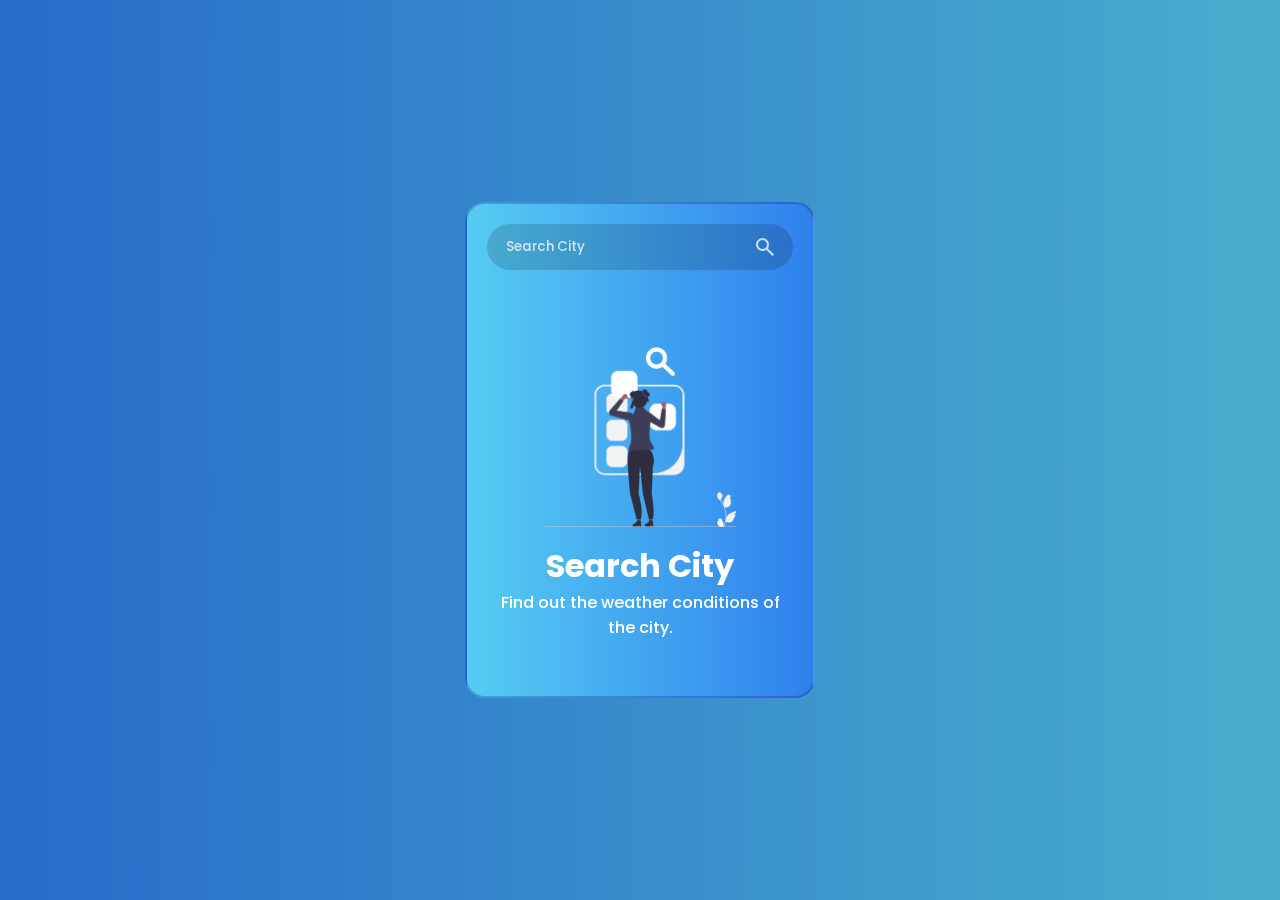
==== PRODIGY_WD_05/index.html @ 67902723 "Adding a Weather Checking app" ====
<!DOCTYPE html>
<html lang="en">
<head>
    <meta charset="UTF-8">
    <meta name="viewport" content="width=device-width, initial-scale=1.0">
    <title>Weather App by Anup</title>
    <link rel="stylesheet" href="styles.css">
    <!-- IMPORT GOOGLE ICONS -->
    <link rel="stylesheet" href="https://fonts.googleapis.com/css2?family=Material+Symbols+Outlined:opsz,wght,FILL,GRAD@24,400,0,0" />
</head>
<body>

    <main class="main-container">

        <header class="input-container">
            <input class="city-input" placeholder="Search City" type="text">
            <button class="search-btn">
                <span class="material-symbols-outlined">search</span>
            </button>
        </header>

        <section class="weather-info" style="display: none;">
            <div class="location-date-container">
                <div class="location">
                    <span class="material-symbols-outlined">location_on</span>
                    <h4 class="country-txt">Jakarta</h4>
                </div>
                <h5 class="current-date-txt regular-txt">Wed, 07 Aug</h5>
            </div>

            <div class="weather-summary-container">
                <img src="assets/weather/clouds.svg" class="weather-summary-img">
                <div class="weather-summary-info">
                    <h1 class="temp-txt">29 °C</h1>
                    <h3 class="condition-txt regular-txt">Clouds</h3>
                </div>
            </div>

            <div class="weather-conditions-container">
                <div class="condition-item">
                    <span class="material-symbols-outlined">water_drop</span>
                    <div class="condition-info">
                        <h5 class="regular-txt">Humidity</h5>
                        <h5 class="humidity-value-txt">55%</h5>
                    </div>
                </div>

                <div class="condition-item">
                    <span class="material-symbols-outlined">air</span>
                    <div class="condition-info">
                        <h5 class="regular-txt">Wind Speed</h5>
                        <h5 class="wind-value-txt">2 M/s</h5>
                    </div>
                </div>
            </div>

            <div class="forecast-items-container">
                <div class="forecast-item">
                    <h5 class="forecast-item-date regular-txt">05 Aug</h5>
                    <img src="assets/weather/thunderstorm.svg" class="forecast-item-img">
                    <h5 class="forecast-item-temp">29 °C</h5>
                </div>
                <div class="forecast-item">
                    <h5 class="forecast-item-date regular-txt">05 Aug</h5>
                    <img src="assets/weather/thunderstorm.svg" class="forecast-item-img">
                    <h5 class="forecast-item-temp">29 °C</h5>
                </div>
                <div class="forecast-item">
                    <h5 class="forecast-item-date regular-txt">05 Aug</h5>
                    <img src="assets/weather/thunderstorm.svg" class="forecast-item-img">
                    <h5 class="forecast-item-temp">29 °C</h5>
                </div>
                <div class="forecast-item">
                    <h5 class="forecast-item-date regular-txt">05 Aug</h5>
                    <img src="assets/weather/thunderstorm.svg" class="forecast-item-img">
                    <h5 class="forecast-item-temp">29 °C</h5>
                </div>
                <div class="forecast-item">
                    <h5 class="forecast-item-date regular-txt">05 Aug</h5>
                    <img src="assets/weather/thunderstorm.svg" class="forecast-item-img">
                    <h5 class="forecast-item-temp">29 °C</h5>
                </div>
            </div>
        </section>

        <section class="search-city section-message">
            <img src="assets/message/search-city.png">
            <div>
                <h1>Search City</h1>
                <h4 class="regular-txt">
                    Find out the weather conditions of the city.
                </h4>
            </div>
        </section>

        <section class="not-found section-message" style="display: none;">
            <img src="assets/message/not-found.png">
            <div>
                <h1>Not Found</h1>
                <h4 class="regular-txt">
                    The city you are looking for cannot be found.
                </h4>
            </div>
        </section>
    </main>
    <script src="script.js" defer></script>
</body>
</html>
---- PRODIGY_WD_05/styles.css ----
@import url('https://fonts.googleapis.com/css2?family=Poppins:ital,wght@0,100;0,200;0,300;0,400;0,500;0,600;0,700;0,800;0,900;1,100;1,200;1,300;1,400;1,500;1,600;1,700;1,800;1,900&display=swap');

* {
    margin: 0;
    padding: 0;
    box-sizing: border-box;
    font-family: "Poppins", sans-serif;
    color: white;
    font-weight: 700;
}

body {
    background: linear-gradient(to right, #2f80ed, #56ccf2);
    width: 100%;
    height: 100dvh;
    /* background-size: cover; */
    /* background-position: center; */
    display: flex;
    align-items: center;
    justify-content: center;
}
body::before {
    content: "";
    position: absolute;
    width: 100%;
    height: 100dvh;
    background: rgb(0, 0, 0, 0.15);
    backdrop-filter: blur(15px);
}

/* UTILITIES */
.regular-txt {
    font-weight: 500;
}
/* END UTILITIES */

.main-container {
    width: 350px;
    height: 496px;
    z-index: 1;
    background: linear-gradient(to right, #56ccf2, #2f80ed);
    border-radius: 20px;
    backdrop-filter: blur(100px);
    padding: 20px;
    border: solid 2px rgba(19, 16, 118,0.25);
    animation: popDown 1s ease forwards;
}
@keyframes popDown {
    0%{
        transform:translateY(-200px);
        opacity: 0;
    }
    100%{
        transform:translateY(0);
        opacity: 1;
    }
}

.main-container:hover{
    transform: scale(1.1);
}

/* INPUT CONTAINER */
.input-container {
    position: relative;
    margin-bottom: 25px;
}

.city-input {
    width: 100%;
    padding: 10px 16px;
    border-radius: 99px;
    border: 3px solid transparent;
    background: rgb(0, 0, 0, 0.15);
    outline: none;
    font-weight: 500;
    transition: 0.25s border;
    padding-right: 45px;
}
.city-input:focus {
    border: 3px solid rgb(0, 0, 0, 0.15);
}
.city-input:hover {
    border: 3px solid rgb(0, 0, 0, 0.15);
    transform:scale(1.1);
}
.city-input::placeholder {
    color: rgb(255, 255, 255, 0.75);
}

.search-btn {
    position: absolute;
    right: 16px;
    top: 50%;
    transform: translateY(-50%);
    background: none;
    display: flex;
    border: none;
    cursor: pointer;
}
.search-btn span {
    color: rgb(255, 255, 255, 0.75);
}
/* END INPUT CONTAINER */

/* SECTION: WEATHER INFO */
.weather-info {
    display: flex;
    flex-direction: column;
    gap: 25px;
}

.location-date-container {
    display: flex;
    justify-content: space-between;
    align-items: center;
}
.location {
    display: flex;
    align-items: center;
    gap: 6px;
}

.weather-summary-container {
    display: flex;
    justify-content: space-between;
    align-items: center;
}
.weather-summary-img {
    width: 120px;
    height: 120px;
}
.weather-summary-info {
    text-align: end;
}

.weather-conditions-container {
    display: flex;
    justify-content: space-between;
}
.condition-item {
    display: flex;
    align-items: center;
    gap: 6px;
}
.condition-item span {
    font-size: 30px;
}

.forecast-items-container {
    display: flex;
    gap: 15px;
    overflow-x: scroll;
    padding-bottom: 12px;
}
.forecast-items-container::-webkit-scrollbar {
    height: 8px;
}
.forecast-items-container::-webkit-scrollbar-track {
    background: rgb(0, 0, 0, 0.1);
    border-radius: 99px;
}
.forecast-items-container::-webkit-scrollbar-thumb {
    background: rgb(0, 0, 0, 0.15);
    border-radius: 99px;
}

.forecast-item {
    min-width: 70px;
    background: rgb(255, 255, 255, 0.1);
    display: flex;
    flex-direction: column;
    gap: 6px;
    padding: 10px;
    align-items: center;
    border-radius: 12px;
    transition: 0.3s background;
}
.forecast-item:hover {
    background: rgb(255, 255, 255, 0.25);
    transform: scale(1.04);

}
.forecast-item-img {
    width: 40px;
    height: 40px;
}
/* END SECTION: WEATHER INFO */

/* SECTION: MESSAGE */
.section-message {
    display: flex;
    flex-direction: column;
    align-items: center;
    text-align: center;
    gap: 15px;
    margin-top: 25%;
}
.section-message img {
    height: 180px;
    width: fit-content;
}
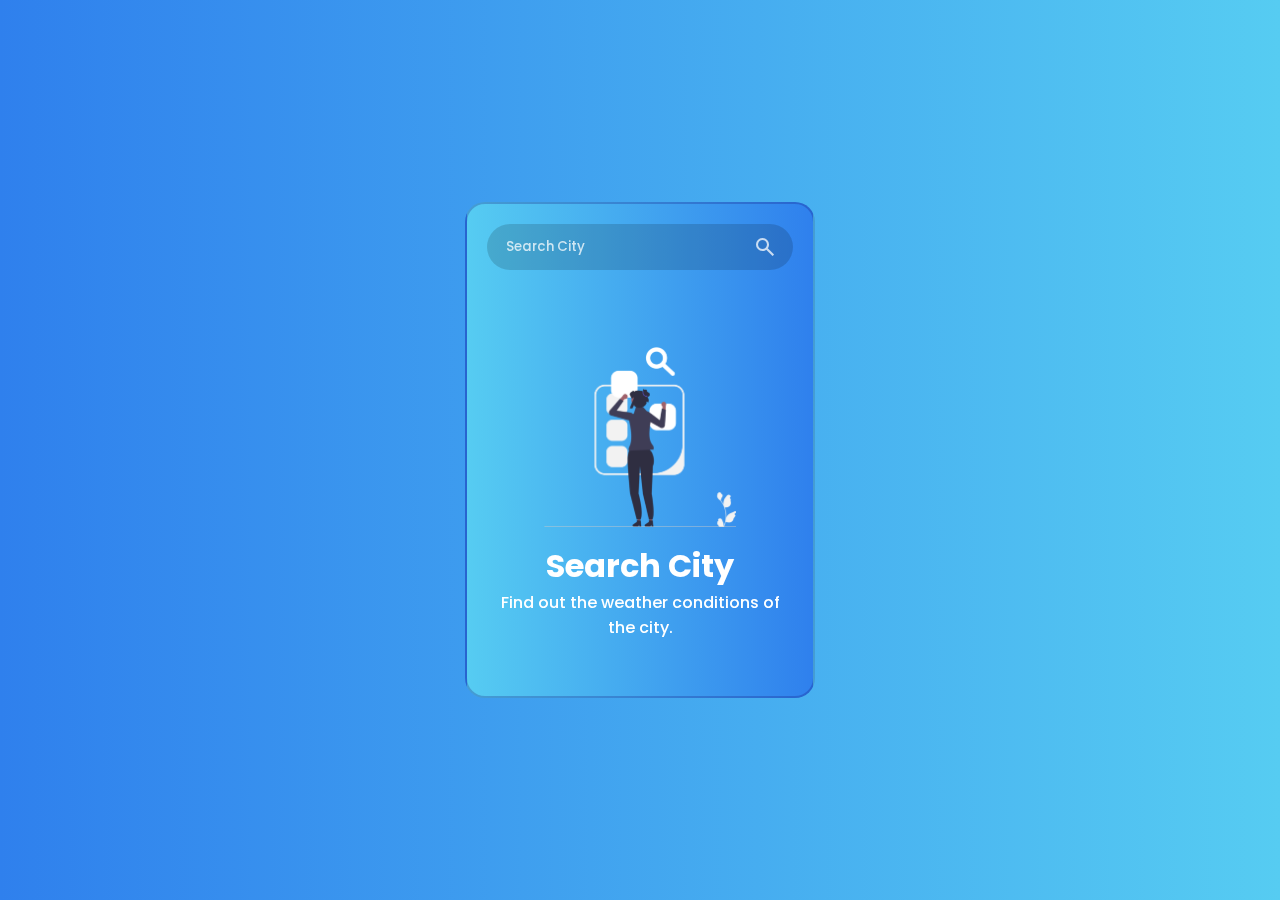
==== commit d0867868: "Adding a favicon" ====
--- a/PRODIGY_WD_05/index.html
+++ b/PRODIGY_WD_05/index.html
@@ -5,6 +5,7 @@
     <meta name="viewport" content="width=device-width, initial-scale=1.0">
     <title>Weather App by Anup</title>
     <link rel="stylesheet" href="styles.css">
+    <link rel="icon" type="image/png" href="favicon.jpeg">
     <!-- IMPORT GOOGLE ICONS -->
     <link rel="stylesheet" href="https://fonts.googleapis.com/css2?family=Material+Symbols+Outlined:opsz,wght,FILL,GRAD@24,400,0,0" />
 </head>
--- a/PRODIGY_WD_05/styles.css
+++ b/PRODIGY_WD_05/styles.css
@@ -14,19 +14,9 @@
     background: linear-gradient(to right, #2f80ed, #56ccf2);
     width: 100%;
     height: 100dvh;
-    /* background-size: cover; */
-    /* background-position: center; */
     display: flex;
     align-items: center;
     justify-content: center;
-}
-body::before {
-    content: "";
-    position: absolute;
-    width: 100%;
-    height: 100dvh;
-    background: rgb(0, 0, 0, 0.15);
-    backdrop-filter: blur(15px);
 }
 
 /* UTILITIES */
@@ -34,31 +24,33 @@
     font-weight: 500;
 }
 /* END UTILITIES */
-
 .main-container {
+    position: relative;
     width: 350px;
     height: 496px;
-    z-index: 1;
     background: linear-gradient(to right, #56ccf2, #2f80ed);
     border-radius: 20px;
     backdrop-filter: blur(100px);
     padding: 20px;
-    border: solid 2px rgba(19, 16, 118,0.25);
+    border: solid 2px rgba(19, 16, 118, 0.25);
     animation: popDown 1s ease forwards;
-}
+    transition: transform 0.3s ease, box-shadow 0.4s ease; 
+}
+
+.main-container:hover {
+    transform: scale(1.05);
+    box-shadow: 0 10px 20px rgba(0, 0, 0, 0.2);
+}
+
 @keyframes popDown {
-    0%{
-        transform:translateY(-200px);
+    0% {
+        transform: translateY(-200px);
         opacity: 0;
     }
-    100%{
-        transform:translateY(0);
+    100% {
+        transform: translateY(0);
         opacity: 1;
     }
-}
-
-.main-container:hover{
-    transform: scale(1.1);
 }
 
 /* INPUT CONTAINER */
@@ -82,8 +74,10 @@
     border: 3px solid rgb(0, 0, 0, 0.15);
 }
 .city-input:hover {
-    border: 3px solid rgb(0, 0, 0, 0.15);
-    transform:scale(1.1);
+    background: rgba(255, 255, 255, 0.2); 
+    transform: scale(1.05); 
+    box-shadow: 0 5px 15px rgba(0, 0, 0, 0.15); /* Added shadow on hover */
+    transition: transform 0.3s ease, background 0.3s ease, box-shadow 0.3s ease;
 }
 .city-input::placeholder {
     color: rgb(255, 255, 255, 0.75);
@@ -178,8 +172,10 @@
     transition: 0.3s background;
 }
 .forecast-item:hover {
-    background: rgb(255, 255, 255, 0.25);
-    transform: scale(1.04);
+    background: rgba(255, 255, 255, 0.2); 
+    transform: scale(1.05); 
+    box-shadow: 0 5px 15px rgba(0, 0, 0, 0.15); 
+    transition: transform 0.3s ease, background 0.3s ease, box-shadow 0.3s ease;
 
 }
 .forecast-item-img {
